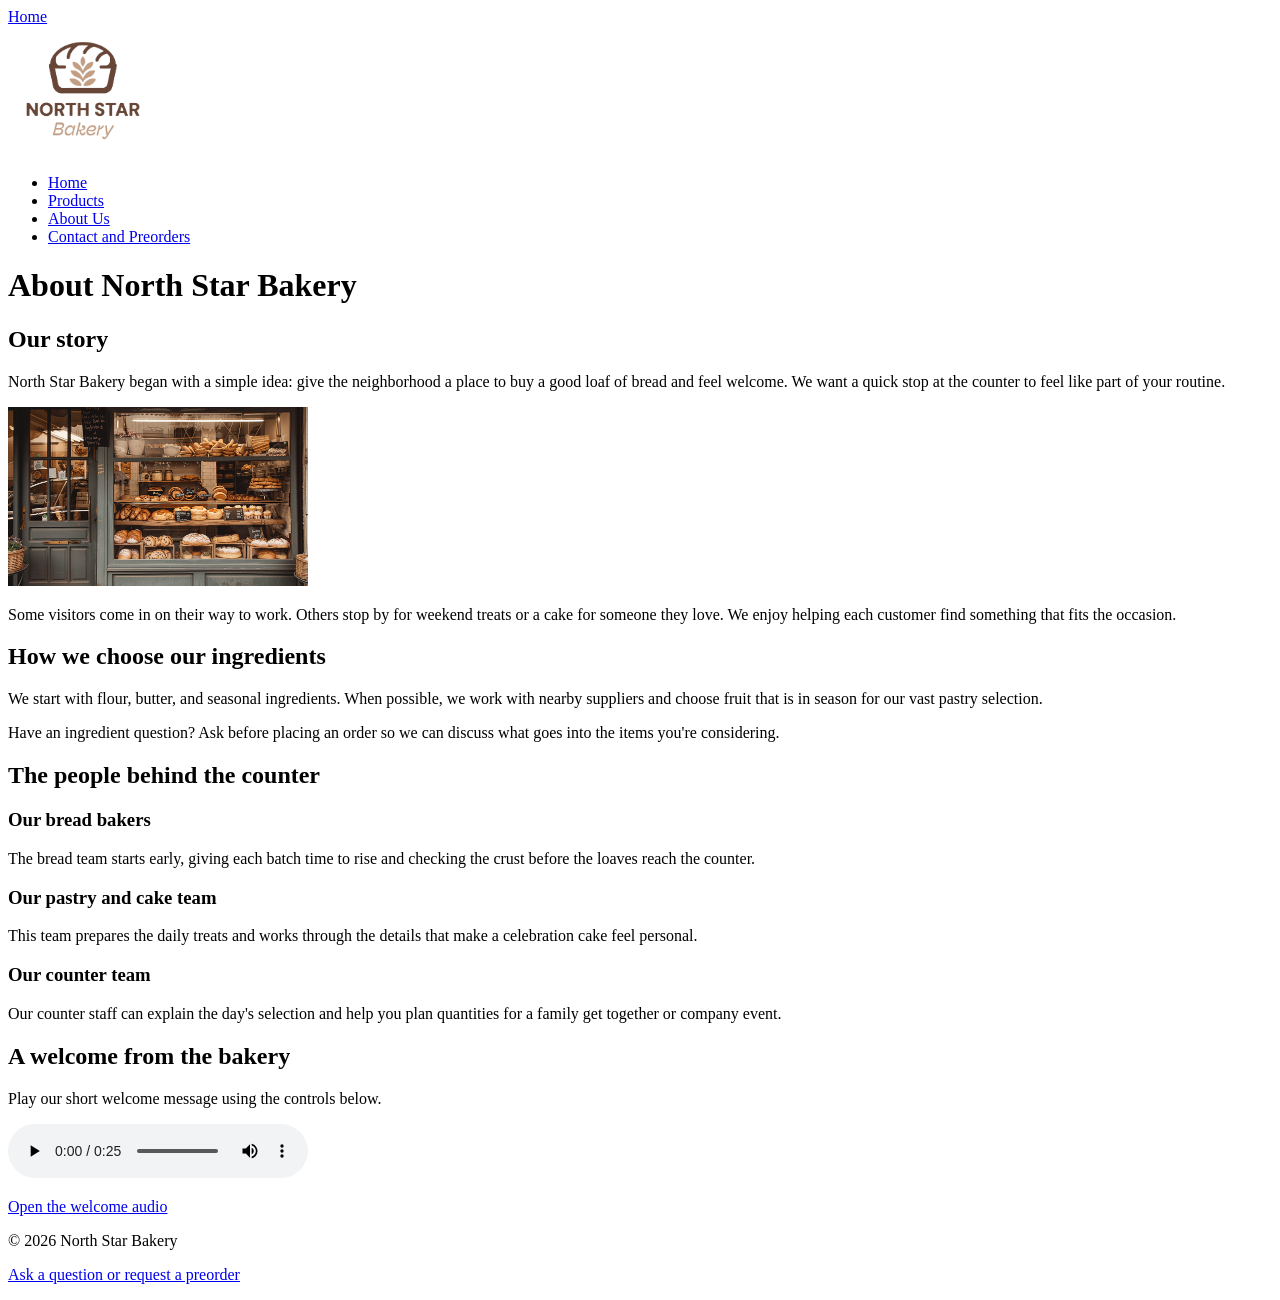
==== North_Star_Bakery/about.html @ b401d873 "Added CSS" ====
<!DOCTYPE html>
<html lang="en">
<head>
  <meta charset="UTF-8">
  <meta name="viewport" content="width=device-width, initial-scale=1.0">
  <title>About Us | North Star Bakery</title>
</head>
<body>
  <a href="#main-content">Home</a>
  <header>
    <img src="media/bakery-logo_c.png" width="150"
         alt="North Star Bakery logo with a loaf and wheat stalk">
    <nav aria-label="Main navigation">
      <ul>
        <li><a href="index.html">Home</a></li>
        <li><a href="products.html">Products</a></li>
        <li><a href="about.html" aria-current="page">About Us</a></li>
        <li><a href="contact.html">Contact and Preorders</a></li>
      </ul>
    </nav>
  </header>
  <main id="main-content">
    <h1>About North Star Bakery</h1>
    <section>
      <h2>Our story</h2>
      <p>North Star Bakery began with a simple idea: give the neighborhood
        a place to buy a good loaf of bread and feel welcome. We want
        a quick stop at the counter to feel like part of your routine.</p>
      <img src="media/bakery-storefront_c.png" width="300"
           alt="Bakery window filled with shelves of bread and pastries">
      <p>Some visitors come in on their way to work. Others stop by
        for weekend treats or a cake for someone they love. We enjoy
        helping each customer find something that fits the occasion.</p>
    </section>

    <section>
      <h2>How we choose our ingredients</h2>
      <p>We start with flour, butter, and seasonal ingredients.
        When possible, we work with nearby suppliers and choose fruit
        that is in season for our vast pastry selection.</p>
      <p>Have an ingredient question? Ask before placing an order so
        we can discuss what goes into the items you're considering.</p>
    </section>

    <section>
      <h2>The people behind the counter</h2>
      <h3>Our bread bakers</h3>
      <p>The bread team starts early, giving each batch time to rise
        and checking the crust before the loaves reach the counter.</p>
      <h3>Our pastry and cake team</h3>
      <p>This team prepares the daily treats and works through the
        details that make a celebration cake feel personal.</p>
      <h3>Our counter team</h3>
      <p>Our counter staff can explain the day's selection and help
        you plan quantities for a family get together or company event.</p>
    </section>

    <section>
      <h2>A welcome from the bakery</h2>
      <p>Play our short welcome message using the controls below.</p>
      <audio controls preload="metadata">
        <source src="media/bakery-welcome_c.mp3" type="audio/mpeg">
        Your browser does not support audio playback.
        <a href="media/bakery-welcome_c.mp3">Download the welcome audio</a>.
      </audio>
      <p><a href="media/bakery-welcome_c.mp3">Open the welcome audio</a></p>
    </section>
  </main>
  <footer>
    <p>&copy; 2026 North Star Bakery</p>
    <p><a href="contact.html">Ask a question or request a preorder</a></p>
  </footer>
</body>
</html>
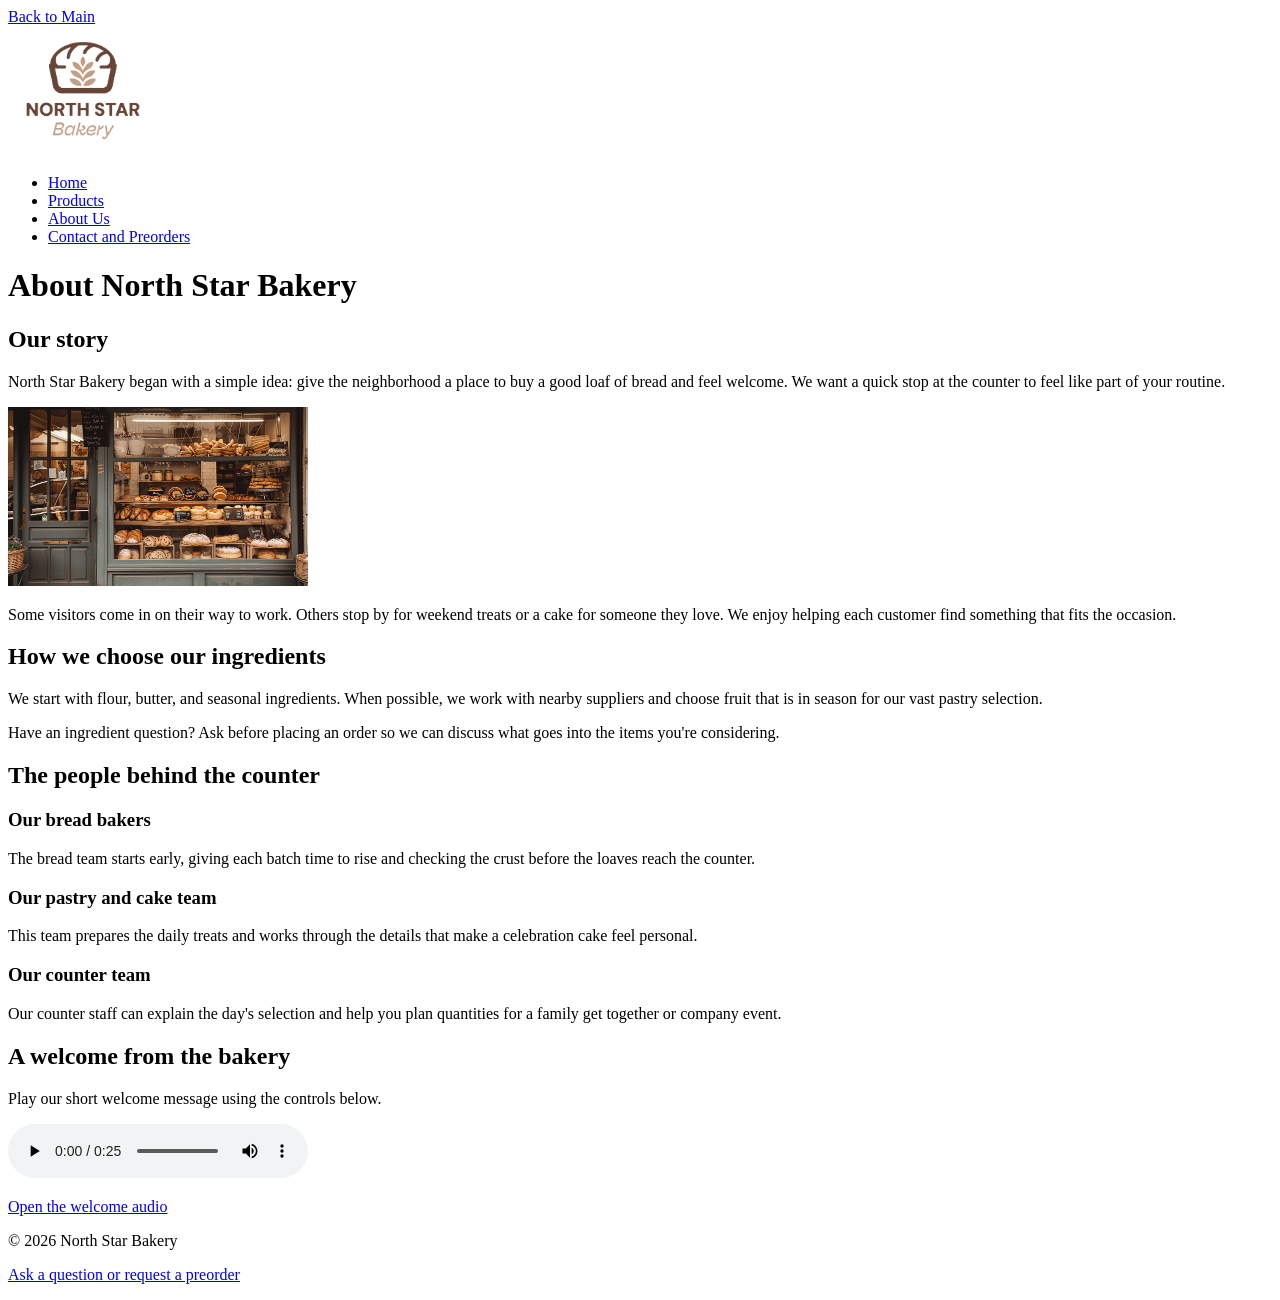
==== commit 507ee778: "test3" ====
--- a/North_Star_Bakery/about.html
+++ b/North_Star_Bakery/about.html
@@ -6,7 +6,7 @@
   <title>About Us | North Star Bakery</title>
 </head>
 <body>
-  <a href="#main-content">Home</a>
+  <a href="#main-content">Back to Main</a>
   <header>
     <img src="media/bakery-logo_c.png" width="150"
          alt="North Star Bakery logo with a loaf and wheat stalk">
